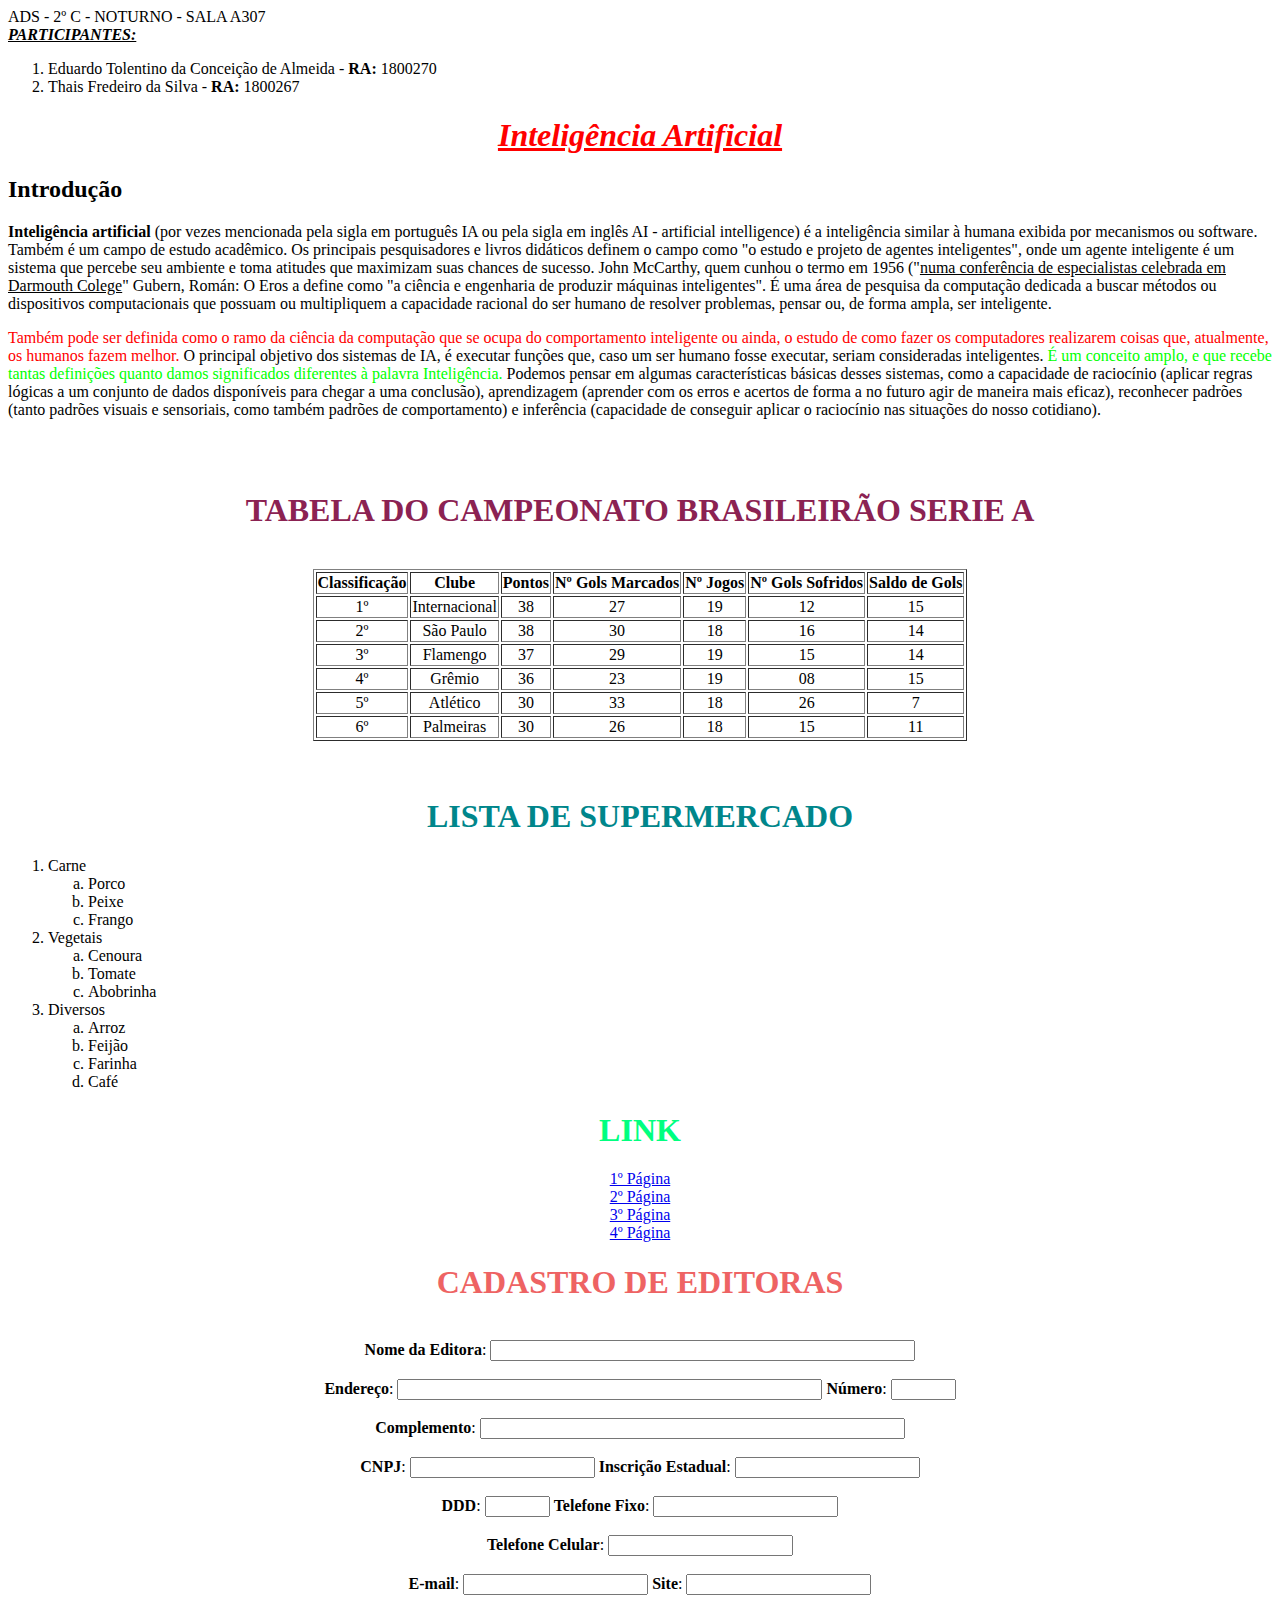
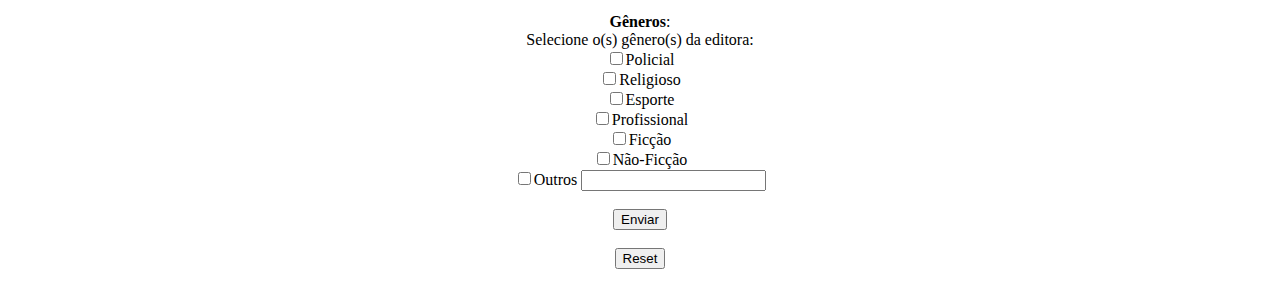
==== AC2.html @ e12711e8 "Add files via upload" ====
<!DOCTYPE html>

<html>

        <head>

            <meta http-equiv="Content-Type" content="text/html;charset=utf-8"/>
            
            <title>AC2 - TECNOLOGIA WEB</title>

		</head>

        <body>
			<!-- PARTICIPANTES -->
			ADS - 2º C - NOTURNO - SALA A307<br/>
			<i><u><b>PARTICIPANTES:</b></u></i>
			<ol>
				<li>Eduardo Tolentino da Conceição de Almeida - <b>RA:</b> 1800270</li>
			    <li>Thais Fredeiro da Silva - <b>RA:</b> 1800267</li>
			 </ol> 


		    <!-- EXERCICIO 1 -->
		    <h1><font color="FF0000"><center><i><u>Inteligência Artificial</u></i></center></font></h1>
		    <h2><b>Introdução</b></h2>
		    <b>Inteligência artificial</b> (por vezes mencionada pela sigla em português IA ou pela sigla em inglês AI - artificial intelligence) é a inteligência similar à humana exibida por mecanismos ou software. Também é um campo de estudo acadêmico. Os principais pesquisadores e livros didáticos definem o campo como "o estudo e projeto de agentes inteligentes", onde um agente inteligente é um sistema que percebe seu ambiente e toma atitudes que maximizam suas chances de sucesso. John McCarthy, quem cunhou o termo em 1956 ("<u>numa conferência de especialistas celebrada em Darmouth Colege</u>" Gubern, Román: O Eros a define como "a ciência e engenharia de produzir máquinas inteligentes". É uma área de pesquisa da computação dedicada a buscar métodos ou dispositivos computacionais que possuam ou multipliquem a capacidade racional do ser humano de resolver problemas, pensar ou, de forma ampla, ser inteligente. 
		    <p><font color="FF0000">Também pode ser definida como o ramo da ciência da computação que se ocupa do comportamento inteligente ou ainda, o estudo de como fazer os computadores realizarem coisas que, atualmente, os humanos fazem melhor.</font> O principal objetivo dos sistemas de IA, é executar funções que, caso um ser humano fosse executar, seriam consideradas inteligentes. <font color="00FF00"> É um conceito amplo, e que recebe tantas definições quanto damos significados diferentes à palavra Inteligência.</font> Podemos pensar em algumas características básicas desses sistemas, como a capacidade de raciocínio (aplicar regras lógicas a um conjunto de dados disponíveis para chegar a uma conclusão), aprendizagem (aprender com os erros e acertos de forma a no futuro agir de maneira mais eficaz), reconhecer padrões (tanto padrões visuais e sensoriais, como também padrões de comportamento) e inferência (capacidade de conseguir aplicar o raciocínio nas situações do nosso cotidiano).</p>
		
		    <!-- EXERCICIO 2 -->
		    <br><br><h1><b><center><font color="#8B2252">TABELA DO CAMPEONATO BRASILEIRÃO SERIE A</font></center></b></h1>
			<br>
			<center>
			<table border='1'>
                 <tr>
					 <td><b><center>Classificação</center></b></td>
                     <td><b><center>Clube</center></b></td>
					 <td><b><center>Pontos</center></b></td>
					 <td><b><center>Nº Gols Marcados</center></b></td>
					 <td><b><center>Nº Jogos</center></b></td>
					 <td><b><center>Nº Gols Sofridos</center></b></td>
					 <td><b><center>Saldo de Gols</center></b></td>
				</u>
				</tr>
				<tr>
					<td><center>1º</center></td>
					<td><center>Internacional</center></td>
					<td><center>38</center></td>
					<td><center>27</center></td>
					<td><center>19</center></td>
					<td><center>12</center></td>
					<td><center>15</center></td>
				</tr>
			
				<tr>
				    <td><center>2º</center></td>
					<td><center>São Paulo</center></td>
					<td><center>38</center></td>
					<td><center>30</center></td>
					<td><center>18</center></td>
					<td><center>16</center></td>
					<td><center>14</center></td>
				</tr>
				<tr>
					<td><center>3º</center></td>
					<td><center>Flamengo</center></td>
					<td><center>37</center></td>
					<td><center>29</center></td>
					<td><center>19</center></td>
					<td><center>15</center></td>
					<td><center>14</center></td>
				</tr>
				<tr>
				    <td><center>4º</center></td>
					<td><center>Grêmio</center></td>
					<td><center>36</center></td>
					<td><center>23</center></td>
					<td><center>19</center></td>
					<td><center>08</center></td>
					<td><center>15</center></td>
				</tr>
				<tr>
				    <td><center>5º</center></td>
					<td><center>Atlético</center></td>
					<td><center>30</center></td>
					<td><center>33</center></td>
					<td><center>18</center></td>
					<td><center>26</center></td>
					<td><center>7</center></td>
				</tr>
				<tr>
				    <td><center>6º</center></td>
					<td><center>Palmeiras</center></td>
					<td><center>30</center></td>
					<td><center>26</center></td>
					<td><center>18</center></td>
					<td><center>15</center></td>
					<td><center>11</center></td>
				</tr>
			
			</table>
			</center>
			
			<!-- EXERCICIO 3 -->
			
			<br><br><h1><b><font color="#00868B"><center>LISTA DE SUPERMERCADO</center></font></b></h1>
		
			<ol>
			     <li>Carne</li>
                    <ol style="list-style:lower-alpha">
                        <li>Porco</li>
                        <li>Peixe</li>
                        <li>Frango</li>
                    </ol> 
                <li>Vegetais</li>
					<ol style="list-style:lower-alpha">
                        <li>Cenoura</li>
                        <li>Tomate</li>
                        <li>Abobrinha</li>
                    </ol> 
                <li>Diversos</li>
					<ol style="list-style:lower-alpha">
                        <li>Arroz</li>
                        <li>Feijão</li>
                        <li>Farinha</li>
						<li>Café</li>
                    </ol> 
            </ol>

				
			<!-- EXERCICIO 4 -->
			<center>
			 <h1><font color="#00FF7F"><b>LINK</b></font></h1>
                <a href="pagina1.html">1º Página</a> <br/>
                <a href="pagina2.html">2º Página</a> <br/>
				<a href="pagina3.html">3º Página</a> <br/>
                <a href="pagina4.html">4º Página</a> <br/>
			</center>
			
			
			
			<!-- EXERCICIO 5 -->
			<center>
			<h1><font color="#EE6363"><b>CADASTRO DE EDITORAS</b></font></h1><br>
			
			<form action="novaEditora" method="POST">
			    <label for="nomeEditora"><b>Nome da Editora</b></label>:
                <input type="text" size="50" name="nomeEditora" id="nomeEditora"><br><br>
				
                <label for="enderecoEditora"> <b>Endereço</b></label>:
                <input type="text" size="50" name="enderecoEditora" id="enderecoEditora">  
				
				<label for="numeroEditora"><b>Número</b></label>:
				<input type="text" size="5" maxlength="5" name="numeroEditora" id="numeroEditora"> <br><br>
				
				<label for="complementoEditora"><b>Complemento</b></label>:
				<input type="text" size="50" maxlength="50" name="complementoEditora" id="complementoEditora"><br><br>
				
				<label for="cnpjEditora"><b>CNPJ</b></label>:
				<input type="text" title="Informe somente números" name="numbers" pattern="[0-9]+$" size="20" maxlength="14" name="cnpjEditora" id="cnpjEditora">

				<label for="inscricaoestadualEditora"><b>Inscrição Estadual</b></label>:
				<input type="text" title="Informe somente números" name="numbers" pattern="[0-9]+$" size="20" maxlength="9" name="inscricaoestadualEditora" id="inscricaoestadualEditora"><br><br>
				
				<label for="dddEditora"><b>DDD</b></label>:
				<input type="text" title="Informe somente números" name="numbers" pattern="[0-9]+$" size="5" maxlength="2" name="dddEditora" id="dddEditora">

				<label for="fixoEditora"><b>Telefone Fixo</b></label>:
				<input type="text" title="Informe somente números" name="numbers" pattern="[0-9]+$" size="20" maxlength="8" name="fixoEditora" id="fixoEditora"><br><br>

				<label for="celularEditora"><b>Telefone Celular</b></label>:
				<input type="text" title="Informe somente números" name="numbers" pattern="[0-9]+$" size="20" maxlength="9" name="celularEditora" id="celularEditora"><br><br>
				
				<label for="input_email"><b>E-mail</b></label>:
                <input type="email" size="20" maxlength="50" name="emailEditora" id="emailEditora">  
				
				<label for="input_url"><b>Site</b></label>:
				<input type="url" size="20" maxlength="100" name="siteEditora" id="siteEditora"> <br><br>
				
				<label for="generosEditora"><b>Gêneros</b></label>:<br/>
				Selecione o(s) gênero(s) da editora: <br/>
				<input type="checkbox" name="policial" id="generosEditora">Policial<br/>
				<input type="checkbox" name="religioso" id="generosEditora">Religioso<br/>
				<input type="checkbox" name="esporte" id="generosEditora">Esporte<br/>
				<input type="checkbox" name="profissional" id="generosEditora">Profissional<br/>
                <input type="checkbox" name="ficcao" id="generosEditora">Ficção<br/>
                <input type="checkbox" name="naoficcao" id="generosEditora">Não-Ficção<br/>
				<input type="checkbox" name="outros" id="generosEditora">Outros <input type="text" name="outros" id="generosEditora" size="20" maxlength="50"><br><br>
				
				<input type="submit" value="Enviar"/><br/><br/>
                <input type="reset"/><br/><br/>
            </form>
			</center>
			
			
		</body>
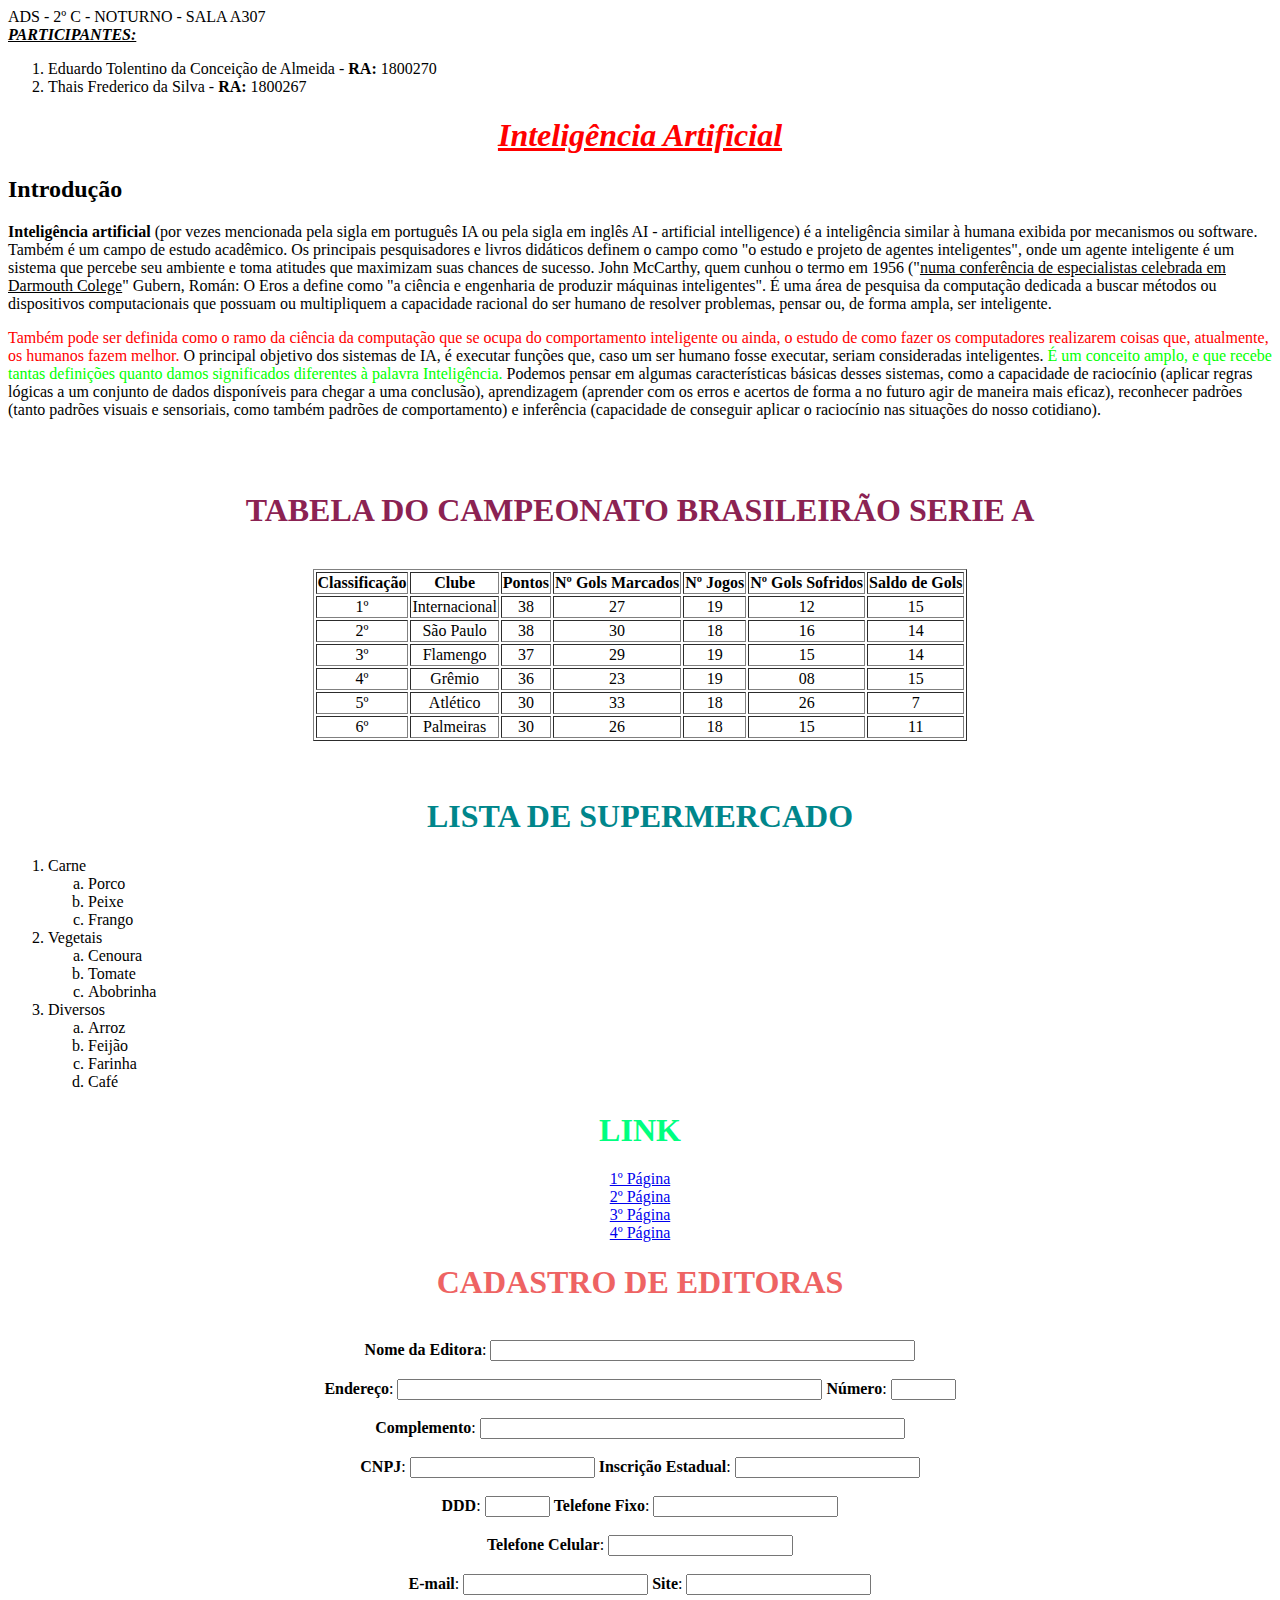
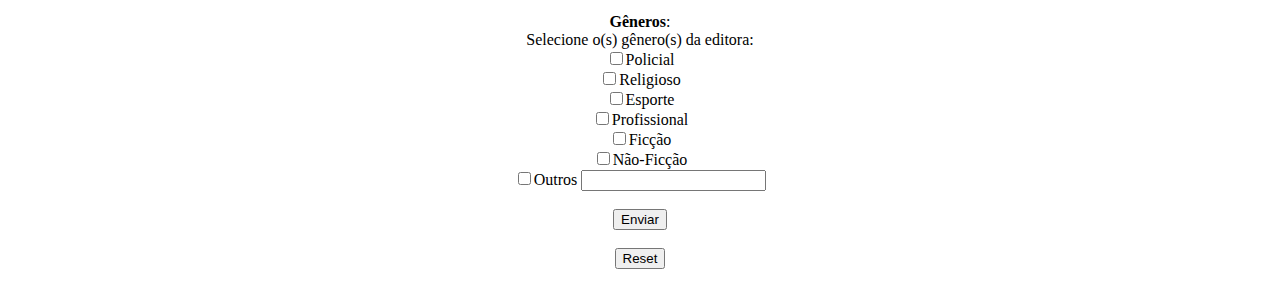
==== commit 97b379d1: "Update AC2.html" ====
--- a/AC2.html
+++ b/AC2.html
@@ -8,16 +8,16 @@
             
             <title>AC2 - TECNOLOGIA WEB</title>
 
-		</head>
+        </head>
 
         <body>
-			<!-- PARTICIPANTES -->
-			ADS - 2º C - NOTURNO - SALA A307<br/>
-			<i><u><b>PARTICIPANTES:</b></u></i>
-			<ol>
-				<li>Eduardo Tolentino da Conceição de Almeida - <b>RA:</b> 1800270</li>
-			    <li>Thais Fredeiro da Silva - <b>RA:</b> 1800267</li>
-			 </ol> 
+		     <!-- PARTICIPANTES -->
+		     ADS - 2º C - NOTURNO - SALA A307<br/>
+		     <i><u><b>PARTICIPANTES:</b></u></i>
+		     <ol>
+	                 <li>Eduardo Tolentino da Conceição de Almeida - <b>RA:</b> 1800270</li>
+		         <li>Thais Frederico da Silva - <b>RA:</b> 1800267</li>
+		     </ol> 
 
 
 		    <!-- EXERCICIO 1 -->
@@ -28,168 +28,166 @@
 		
 		    <!-- EXERCICIO 2 -->
 		    <br><br><h1><b><center><font color="#8B2252">TABELA DO CAMPEONATO BRASILEIRÃO SERIE A</font></center></b></h1>
-			<br>
-			<center>
-			<table border='1'>
-                 <tr>
-					 <td><b><center>Classificação</center></b></td>
-                     <td><b><center>Clube</center></b></td>
-					 <td><b><center>Pontos</center></b></td>
-					 <td><b><center>Nº Gols Marcados</center></b></td>
-					 <td><b><center>Nº Jogos</center></b></td>
-					 <td><b><center>Nº Gols Sofridos</center></b></td>
-					 <td><b><center>Saldo de Gols</center></b></td>
-				</u>
-				</tr>
-				<tr>
-					<td><center>1º</center></td>
-					<td><center>Internacional</center></td>
-					<td><center>38</center></td>
-					<td><center>27</center></td>
-					<td><center>19</center></td>
-					<td><center>12</center></td>
-					<td><center>15</center></td>
-				</tr>
+		    <br>
+		    <center>
+		    <table border='1'>
+                    <tr>
+		        <td><b><center>Classificação</center></b></td>
+                        <td><b><center>Clube</center></b></td>
+		        <td><b><center>Pontos</center></b></td>
+		        <td><b><center>Nº Gols Marcados</center></b></td>
+		        <td><b><center>Nº Jogos</center></b></td>
+		        <td><b><center>Nº Gols Sofridos</center></b></td>
+		        <td><b><center>Saldo de Gols</center></b></td>
+		    </tr>
+		    <tr>
+		         <td><center>1º</center></td>
+		         <td><center>Internacional</center></td>
+		         <td><center>38</center></td>
+		         <td><center>27</center></td>
+		         <td><center>19</center></td>
+		         <td><center>12</center></td>
+		         <td><center>15</center></td>
+		    </tr>
+		    <tr>
+		         <td><center>2º</center></td>
+		         <td><center>São Paulo</center></td>
+		         <td><center>38</center></td>
+		         <td><center>30</center></td>
+		         <td><center>18</center></td>
+		         <td><center>16</center></td>
+		         <td><center>14</center></td>
+		    </tr>
+		    <tr>
+		        <td><center>3º</center></td>
+		        <td><center>Flamengo</center></td>
+		        <td><center>37</center></td>
+		        <td><center>29</center></td>
+		        <td><center>19</center></td>
+		        <td><center>15</center></td>
+		        <td><center>14</center></td>
+		   </tr>
+		   <tr>
+		       <td><center>4º</center></td>
+		       <td><center>Grêmio</center></td>
+		       <td><center>36</center></td>
+		       <td><center>23</center></td>
+		       <td><center>19</center></td>
+		       <td><center>08</center></td>
+		       <td><center>15</center></td>
+		  </tr>
+		  <tr>
+		       <td><center>5º</center></td>
+		       <td><center>Atlético</center></td>
+		       <td><center>30</center></td>
+		       <td><center>33</center></td>
+		       <td><center>18</center></td>
+		       <td><center>26</center></td>
+		       <td><center>7</center></td>
+		  </tr>
+		  <tr>
+		       <td><center>6º</center></td>
+		       <td><center>Palmeiras</center></td>
+		       <td><center>30</center></td>
+		       <td><center>26</center></td>
+	               <td><center>18</center></td>
+		       <td><center>15</center></td>
+		       <td><center>11</center></td>
+		  </tr>
 			
-				<tr>
-				    <td><center>2º</center></td>
-					<td><center>São Paulo</center></td>
-					<td><center>38</center></td>
-					<td><center>30</center></td>
-					<td><center>18</center></td>
-					<td><center>16</center></td>
-					<td><center>14</center></td>
-				</tr>
-				<tr>
-					<td><center>3º</center></td>
-					<td><center>Flamengo</center></td>
-					<td><center>37</center></td>
-					<td><center>29</center></td>
-					<td><center>19</center></td>
-					<td><center>15</center></td>
-					<td><center>14</center></td>
-				</tr>
-				<tr>
-				    <td><center>4º</center></td>
-					<td><center>Grêmio</center></td>
-					<td><center>36</center></td>
-					<td><center>23</center></td>
-					<td><center>19</center></td>
-					<td><center>08</center></td>
-					<td><center>15</center></td>
-				</tr>
-				<tr>
-				    <td><center>5º</center></td>
-					<td><center>Atlético</center></td>
-					<td><center>30</center></td>
-					<td><center>33</center></td>
-					<td><center>18</center></td>
-					<td><center>26</center></td>
-					<td><center>7</center></td>
-				</tr>
-				<tr>
-				    <td><center>6º</center></td>
-					<td><center>Palmeiras</center></td>
-					<td><center>30</center></td>
-					<td><center>26</center></td>
-					<td><center>18</center></td>
-					<td><center>15</center></td>
-					<td><center>11</center></td>
-				</tr>
+		 </table>
+		 </center>
 			
-			</table>
-			</center>
+		 <!-- EXERCICIO 3 -->
 			
-			<!-- EXERCICIO 3 -->
-			
-			<br><br><h1><b><font color="#00868B"><center>LISTA DE SUPERMERCADO</center></font></b></h1>
+		 <br><br><h1><b><font color="#00868B"><center>LISTA DE SUPERMERCADO</center></font></b></h1>
 		
-			<ol>
-			     <li>Carne</li>
-                    <ol style="list-style:lower-alpha">
-                        <li>Porco</li>
-                        <li>Peixe</li>
-                        <li>Frango</li>
-                    </ol> 
-                <li>Vegetais</li>
-					<ol style="list-style:lower-alpha">
-                        <li>Cenoura</li>
-                        <li>Tomate</li>
-                        <li>Abobrinha</li>
-                    </ol> 
-                <li>Diversos</li>
-					<ol style="list-style:lower-alpha">
-                        <li>Arroz</li>
-                        <li>Feijão</li>
-                        <li>Farinha</li>
-						<li>Café</li>
-                    </ol> 
-            </ol>
+		 <ol>
+		    <li>Carne</li>
+                        <ol style="list-style:lower-alpha">
+                            <li>Porco</li>
+                             <li>Peixe</li>
+                             <li>Frango</li>
+                         </ol> 
+                       <li>Vegetais</li>
+		           <ol style="list-style:lower-alpha">
+                               <li>Cenoura</li>
+                               <li>Tomate</li>
+                               <li>Abobrinha</li>
+                            </ol> 
+                      <li>Diversos</li>
+	                  <ol style="list-style:lower-alpha">
+                              <li>Arroz</li>
+                              <li>Feijão</li>
+                              <li>Farinha</li>
+			      <li>Café</li>
+                          </ol> 
+                 </ol>
 
 				
-			<!-- EXERCICIO 4 -->
-			<center>
-			 <h1><font color="#00FF7F"><b>LINK</b></font></h1>
-                <a href="pagina1.html">1º Página</a> <br/>
-                <a href="pagina2.html">2º Página</a> <br/>
-				<a href="pagina3.html">3º Página</a> <br/>
-                <a href="pagina4.html">4º Página</a> <br/>
-			</center>
+		<!-- EXERCICIO 4 -->
+		<center>
+		<h1><font color="#00FF7F"><b>LINK</b></font></h1>
+                    <a href="pagina1.html">1º Página</a> <br/>
+                    <a href="pagina2.html">2º Página</a> <br/>
+		    <a href="pagina3.html">3º Página</a> <br/>
+                    <a href="pagina4.html">4º Página</a> <br/>
+		</center>
 			
 			
 			
-			<!-- EXERCICIO 5 -->
-			<center>
-			<h1><font color="#EE6363"><b>CADASTRO DE EDITORAS</b></font></h1><br>
+		<!-- EXERCICIO 5 -->
+		<center>
+		<h1><font color="#EE6363"><b>CADASTRO DE EDITORAS</b></font></h1><br>
 			
-			<form action="novaEditora" method="POST">
-			    <label for="nomeEditora"><b>Nome da Editora</b></label>:
-                <input type="text" size="50" name="nomeEditora" id="nomeEditora"><br><br>
+		<form action="novaEditora" method="POST">
+	              <label for="nomeEditora"><b>Nome da Editora</b></label>:
+                      <input type="text" size="50" name="nomeEditora" id="nomeEditora"><br><br>
 				
-                <label for="enderecoEditora"> <b>Endereço</b></label>:
-                <input type="text" size="50" name="enderecoEditora" id="enderecoEditora">  
+                      <label for="enderecoEditora"> <b>Endereço</b></label>:
+                      <input type="text" size="50" name="enderecoEditora" id="enderecoEditora">  
 				
-				<label for="numeroEditora"><b>Número</b></label>:
-				<input type="text" size="5" maxlength="5" name="numeroEditora" id="numeroEditora"> <br><br>
+		      <label for="numeroEditora"><b>Número</b></label>:
+		      <input type="text" size="5" maxlength="5" name="numeroEditora" id="numeroEditora"> <br><br>
 				
-				<label for="complementoEditora"><b>Complemento</b></label>:
-				<input type="text" size="50" maxlength="50" name="complementoEditora" id="complementoEditora"><br><br>
+		      <label for="complementoEditora"><b>Complemento</b></label>:
+		      <input type="text" size="50" maxlength="50" name="complementoEditora" id="complementoEditora"><br><br>
 				
-				<label for="cnpjEditora"><b>CNPJ</b></label>:
-				<input type="text" title="Informe somente números" name="numbers" pattern="[0-9]+$" size="20" maxlength="14" name="cnpjEditora" id="cnpjEditora">
+		      <label for="cnpjEditora"><b>CNPJ</b></label>:
+		      <input type="text" title="Informe somente números" name="numbers" pattern="[0-9]+$" size="20" maxlength="14" name="cnpjEditora" id="cnpjEditora">
 
-				<label for="inscricaoestadualEditora"><b>Inscrição Estadual</b></label>:
-				<input type="text" title="Informe somente números" name="numbers" pattern="[0-9]+$" size="20" maxlength="9" name="inscricaoestadualEditora" id="inscricaoestadualEditora"><br><br>
+		       <label for="inscricaoestadualEditora"><b>Inscrição Estadual</b></label>:
+		       <input type="text" title="Informe somente números" name="numbers" pattern="[0-9]+$" size="20" maxlength="9" name="inscricaoestadualEditora" id="inscricaoestadualEditora"><br><br>
 				
-				<label for="dddEditora"><b>DDD</b></label>:
-				<input type="text" title="Informe somente números" name="numbers" pattern="[0-9]+$" size="5" maxlength="2" name="dddEditora" id="dddEditora">
+		       <label for="dddEditora"><b>DDD</b></label>:
+		       <input type="text" title="Informe somente números" name="numbers" pattern="[0-9]+$" size="5" maxlength="2" name="dddEditora" id="dddEditora">
 
-				<label for="fixoEditora"><b>Telefone Fixo</b></label>:
-				<input type="text" title="Informe somente números" name="numbers" pattern="[0-9]+$" size="20" maxlength="8" name="fixoEditora" id="fixoEditora"><br><br>
+		       <label for="fixoEditora"><b>Telefone Fixo</b></label>:
+		       <input type="text" title="Informe somente números" name="numbers" pattern="[0-9]+$" size="20" maxlength="8" name="fixoEditora" id="fixoEditora"><br><br>
 
-				<label for="celularEditora"><b>Telefone Celular</b></label>:
-				<input type="text" title="Informe somente números" name="numbers" pattern="[0-9]+$" size="20" maxlength="9" name="celularEditora" id="celularEditora"><br><br>
+		       <label for="celularEditora"><b>Telefone Celular</b></label>:
+		       <input type="text" title="Informe somente números" name="numbers" pattern="[0-9]+$" size="20" maxlength="9" name="celularEditora" id="celularEditora"><br><br>
 				
-				<label for="input_email"><b>E-mail</b></label>:
-                <input type="email" size="20" maxlength="50" name="emailEditora" id="emailEditora">  
+		       <label for="input_email"><b>E-mail</b></label>:
+                       <input type="email" size="20" maxlength="50" name="emailEditora" id="emailEditora">  
 				
-				<label for="input_url"><b>Site</b></label>:
-				<input type="url" size="20" maxlength="100" name="siteEditora" id="siteEditora"> <br><br>
+		       <label for="input_url"><b>Site</b></label>:
+		       <input type="url" size="20" maxlength="100" name="siteEditora" id="siteEditora"> <br><br>
 				
-				<label for="generosEditora"><b>Gêneros</b></label>:<br/>
-				Selecione o(s) gênero(s) da editora: <br/>
-				<input type="checkbox" name="policial" id="generosEditora">Policial<br/>
-				<input type="checkbox" name="religioso" id="generosEditora">Religioso<br/>
-				<input type="checkbox" name="esporte" id="generosEditora">Esporte<br/>
-				<input type="checkbox" name="profissional" id="generosEditora">Profissional<br/>
-                <input type="checkbox" name="ficcao" id="generosEditora">Ficção<br/>
-                <input type="checkbox" name="naoficcao" id="generosEditora">Não-Ficção<br/>
-				<input type="checkbox" name="outros" id="generosEditora">Outros <input type="text" name="outros" id="generosEditora" size="20" maxlength="50"><br><br>
+		       <label for="generosEditora"><b>Gêneros</b></label>:<br/>
+			    Selecione o(s) gênero(s) da editora: <br/>
+		            <input type="checkbox" name="policial" id="generosEditora">Policial<br/>
+			    <input type="checkbox" name="religioso" id="generosEditora">Religioso<br/>
+			    <input type="checkbox" name="esporte" id="generosEditora">Esporte<br/>
+		            <input type="checkbox" name="profissional" id="generosEditora">Profissional<br/>
+                            <input type="checkbox" name="ficcao" id="generosEditora">Ficção<br/>
+                            <input type="checkbox" name="naoficcao" id="generosEditora">Não-Ficção<br/>
+			    <input type="checkbox" name="outros" id="generosEditora">Outros <input type="text" name="outros" id="generosEditora" size="20" maxlength="50"><br><br>
 				
-				<input type="submit" value="Enviar"/><br/><br/>
-                <input type="reset"/><br/><br/>
-            </form>
-			</center>
+		      <input type="submit" value="Enviar"/><br/><br/>
+                      <input type="reset"/><br/><br/>
+                </form>
+		</center>
 			
 			
-		</body>+        </body>
